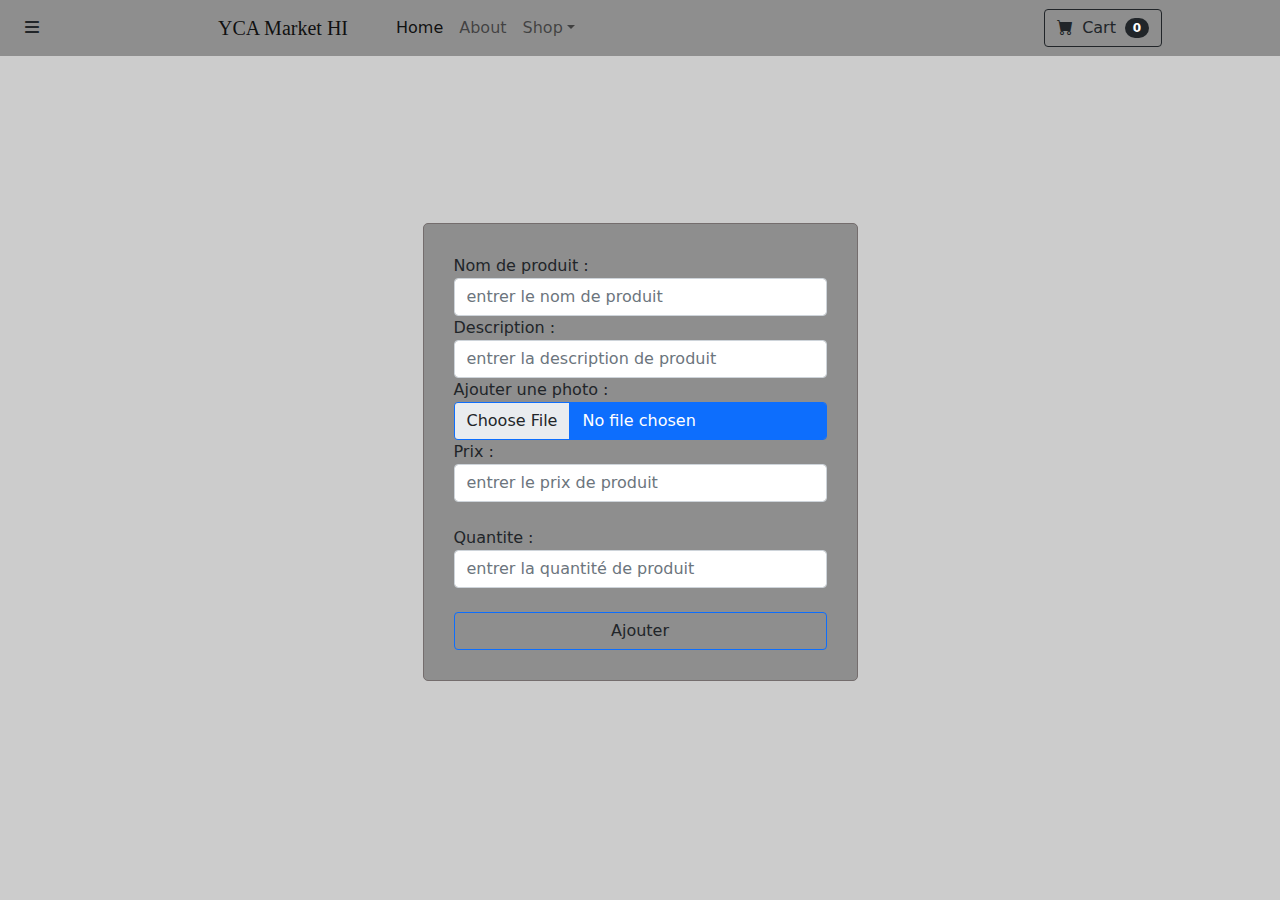
==== admin.html @ 6836289b "ajout script addProduct" ====
<!DOCTYPE html>
<html lang="en">
<head>
    <meta charset="UTF-8">
    <meta http-equiv="X-UA-Compatible" content="IE=edge">
    <meta name="viewport" content="width=device-width, initial-scale=1.0">
    <title>Document</title>
     <!-- Favicon-->
     <link rel="icon" type="image/x-icon" href="assets/favicon.ico" />
     <!-- Bootstrap icons-->
     <link href="https://cdn.jsdelivr.net/npm/bootstrap-icons@1.5.0/font/bootstrap-icons.css" rel="stylesheet" />
     <link rel="stylesheet" href="b">
     <!-- Core theme CSS (includes Bootstrap)-->
     <link href="css/styles.css" rel="stylesheet" />
     <link rel="stylesheet" href="index.css">
     <link rel="stylesheet" href="https://cdnjs.cloudflare.com/ajax/libs/font-awesome/6.2.1/css/all.min.css">
</head>
<body>
  
         
   
    <!-- Navigation-->
    <nav class="navbar navbar-expand-lg navbar-light ">  
        <div class="menu-btn">
        <i class="fas fa-bars"></i> 
    </div>
        <div class="container px-4 px-lg-5">
            <a class="navbar-brand " href="#!" style="margin-left: 100px; font-family: Georgia, 'Times New Roman', Times, serif;">YCA Market HI</a>
            <button class="navbar-toggler" type="button" data-bs-toggle="collapse" data-bs-target="#navbarSupportedContent" aria-controls="navbarSupportedContent" aria-expanded="false" aria-label="Toggle navigation"><span class="navbar-toggler-icon"></span></button>
            <div class="collapse navbar-collapse" id="navbarSupportedContent">
                <ul class="navbar-nav me-auto mb-2 mb-lg-0 ms-lg-4">
                    <li class="nav-item"><a class="nav-link active" aria-current="page" href="#!">Home</a></li>
                    <li class="nav-item"><a class="nav-link" href="#!">About</a></li>
                    <li class="nav-item dropdown">
                        <a class="nav-link dropdown-toggle" id="navbarDropdown" href="#" role="button" data-bs-toggle="dropdown" aria-expanded="false">Shop</a>
                        <ul class="dropdown-menu" aria-labelledby="navbarDropdown">
                            <li><a class="dropdown-item" href="#!">All Products</a></li>
                            <li><hr class="dropdown-divider" /></li>
                            <li><a class="dropdown-item" href="#!">Popular Items</a></li>
                            <li><a class="dropdown-item" href="#!">New Arrivals</a></li>
                        </ul>
                    </li>
                </ul>
                <form class="d-flex">
                    <button class="btn btn-outline-dark" type="submit">
                        <i class="bi-cart-fill me-1"></i>
                        Cart
                        <span class="badge bg-dark text-white ms-1 rounded-pill">0</span>
                    </button>
                </form>
            </div>
        </div>
    </nav>

   
    

    <div class="side-bare">
        <div class="close-btn">
<i class="fas fa-times"></i>        
</div>
        <div class="menu">
            <img src="admin-png-1.png" width="150px"height="150px"class="img rounded-circle" style="margin-left: 45px;">
            <div class="item"><a href="#"><i class="fas fa-desktop"> Desktop</i></a></div>
            <div class="item">
                <a class="sub-btn"><i class="fas fa-table"> Tables <i class="fas fa-angle-right dropdown"></i></i></a>
                <div class="sub-menu">
                    <a href="#" class="sub-item">sub-item 01</a>
                    <a href="#" class="sub-item">sub-item 02</a>
                    <a href="#" class="sub-item">sub-item 03</a>

                </div>
            </div>
            <div class="item"><a href="#"><i class="fas fa-cogs">  Seting</i></a></div>
            <div class="item"><a href="#"><i class="fas fa-info-circle"> About</i></a></div>
        </div>
    </div>          

        <section id="section2">
        <form action="./php/addProduct.php" id="form1" method="post" enctype="multipart/form-data">
        <div class="form-group">    
             <label for="">Nom de produit :</label> 
       <input type="text" placeholder="entrer le nom de produit" class="form-control" name="nom">
    </div>
       
       <div class="formm-group"> 
        <label for="">Description :</label>
        <input type="text" placeholder="entrer la description de produit" class="form-control" name="description">
    </div>
    <div class="formm-group"> 
        <label for="">Ajouter une photo :</label>
        <input type="file" class="form-control btn-primary" name="image">
    </div>
      
        <div class="form-group">       
             <label for="">Prix :</label>
            <input type="number" placeholder="entrer le prix de produit" class="form-control" name="prix"><br>
            </div>
            <div class="form-group">       
                <label for="">Quantite :</label>
               <input type="number" placeholder="entrer la quantité de produit" class="form-control" name="quantite"><br>
               </div>
         <div class="form-group"> 
            <input type="submit" value="Ajouter" class="form-control btn btn-outline-primary text-dark"  name="submit">
        </div>

       
    </form>
</section>

    


  
        <script src="jquery.min.js"></script>
    <script src="admin.js"></script>
</body>
</html>
---- index.css ----
*{
    margin: 0;
    padding:0 ;
    box-sizing: border-box ;

}





h3{
    margin-left: 250%;
    margin-top: 5px;
    font-family: Impact, 'Arial Narrow Bold', sans-serif;
    font-weight: 500;
    font-style:oblique ;
}
nav{
    background-color: rgb(0,0,0,0.3);

}
#section1{
    text-align: center;
    text-decoration: underline;
    border: 1px dotted black;
    height: 89vh;
    background-color: black;

} 





#form1{

    border: 1px solid rgb(116, 109, 109);
  padding: 30px;
   border-radius: 5px;
   background-color: rgb(0,0,0,0.3);

  }
body{
    background-color: rgb(0,0,0,0.2);
    min-height: 100vh;
    background-size: cover;
    background-position: center;

}

#section2{
    height: 88vh;
    display:flex;
    background-size: cover;
    justify-content: center;
     align-items: center; 
}

input :hover{
    border: 1px solid rgb(235, 235, 235);

}
.menu-btn{
position: absolute;
margin-left: 25px;
margin-right: 150px;
padding: 0;
cursor: pointer;
}
.side-bare.active{
    left: 0;
}
.menu-btn:hover{
    color:white;
}
.side-bare{
    background-color: rgb(142, 142, 142);
    width: 250px;
    height: 100vh;
    position: fixed;
    top: 0;
    left: -100%;
    overflow-y: auto;
}
.side-bare .menu{

width: 100%;
margin-top: 80px;

}
.side-bare .menu .item{
    position: relative;
    cursor: pointer;
}
.side-bare .menu .item a{
    color: #fff;
margin-left: 25px;
    font-size: 16px;
    text-decoration: none;
    display: block;
    padding: 5px 30px;
    line-height: 40px;
}
.side-bare .menu .item a:hover{
    background: #e28743;
    transition: 0.3s ease;
}
.side-bare .menu .item a i{
    margin-right: 20px;
}
.side-bare .menu .item a .dropdown{
    position: absolute;
    right: 0;
    transition: 0.3s ease;
}
.side-bare .menu .item .sub-menu{
    background:rgba(255, 255, 255, 0.1) ;
    display: none;
}
.side-bare .menu .item .sub-menu a{
    padding-left: 60px;
}

.rotate{
    transform: rotate(90deg);
}
.close-btn{
    position: absolute;
    color: white;
    font-size: 20px;
    right: 0;
    margin: 15px;
    cursor: pointer;
}
.foter{
    width: 100%;
    height: 100px;
    background-color: rgb(142, 142, 142);

}
.foter a{
margin-left: 50px;
}
.foter a i{
    margin-top: 70px;
    font-size:x-large;
    margin-left: 250px;
    color: black;
}
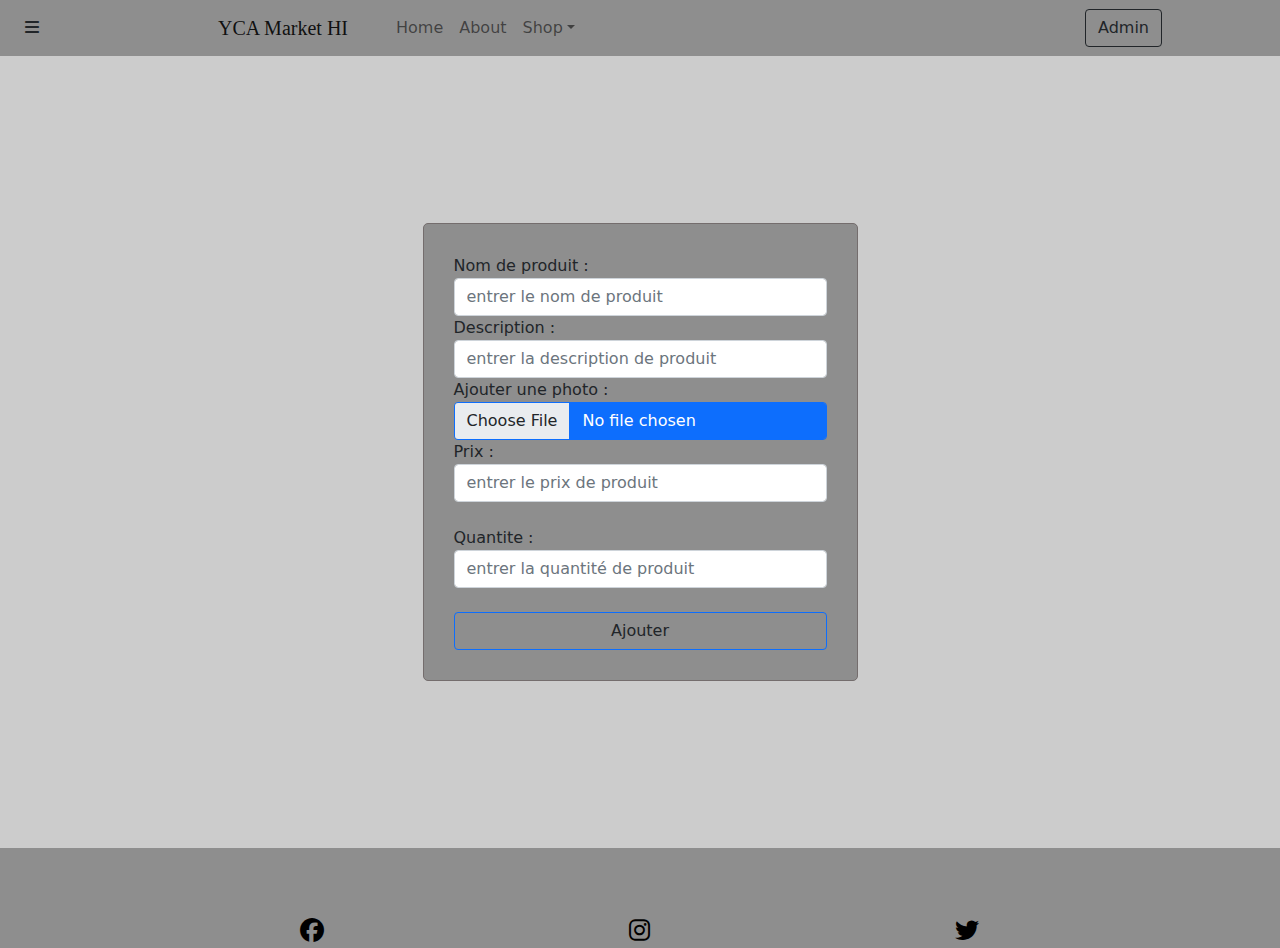
==== commit 506b6158: "Merge branch 'c'" ====
--- a/admin.html
+++ b/admin.html
@@ -25,11 +25,11 @@
         <i class="fas fa-bars"></i> 
     </div>
         <div class="container px-4 px-lg-5">
-            <a class="navbar-brand " href="#!" style="margin-left: 100px; font-family: Georgia, 'Times New Roman', Times, serif;">YCA Market HI</a>
+            <a class="navbar-brand "  style="margin-left: 100px; font-family: Georgia, 'Times New Roman', Times, serif;">YCA Market HI</a>
             <button class="navbar-toggler" type="button" data-bs-toggle="collapse" data-bs-target="#navbarSupportedContent" aria-controls="navbarSupportedContent" aria-expanded="false" aria-label="Toggle navigation"><span class="navbar-toggler-icon"></span></button>
             <div class="collapse navbar-collapse" id="navbarSupportedContent">
                 <ul class="navbar-nav me-auto mb-2 mb-lg-0 ms-lg-4">
-                    <li class="nav-item"><a class="nav-link active" aria-current="page" href="#!">Home</a></li>
+                    <li class="nav-item"><a class="nav-link" aria-current="page" href="#!">Home</a></li>
                     <li class="nav-item"><a class="nav-link" href="#!">About</a></li>
                     <li class="nav-item dropdown">
                         <a class="nav-link dropdown-toggle" id="navbarDropdown" href="#" role="button" data-bs-toggle="dropdown" aria-expanded="false">Shop</a>
@@ -43,9 +43,7 @@
                 </ul>
                 <form class="d-flex">
                     <button class="btn btn-outline-dark" type="submit">
-                        <i class="bi-cart-fill me-1"></i>
-                        Cart
-                        <span class="badge bg-dark text-white ms-1 rounded-pill">0</span>
+                        Admin
                     </button>
                 </form>
             </div>
@@ -61,7 +59,7 @@
 </div>
         <div class="menu">
             <img src="admin-png-1.png" width="150px"height="150px"class="img rounded-circle" style="margin-left: 45px;">
-            <div class="item"><a href="#"><i class="fas fa-desktop"> Desktop</i></a></div>
+            <div class="item"><a href="#"><i class="fas fa-desktop"> Dashbord</i></a></div>
             <div class="item">
                 <a class="sub-btn"><i class="fas fa-table"> Tables <i class="fas fa-angle-right dropdown"></i></i></a>
                 <div class="sub-menu">
@@ -108,7 +106,13 @@
     </form>
 </section>
 
-    
+    <footer class="foter">
+        <div class="media-icons">
+<a href="#"><i class="fab fa-facebook"></i></a>
+<a href="#"><i class="fab fa-instagram"></i></a>
+<a href="#"><i class="fab fa-twitter"></i></a>
+        </div>
+    </footer>
 
 
   
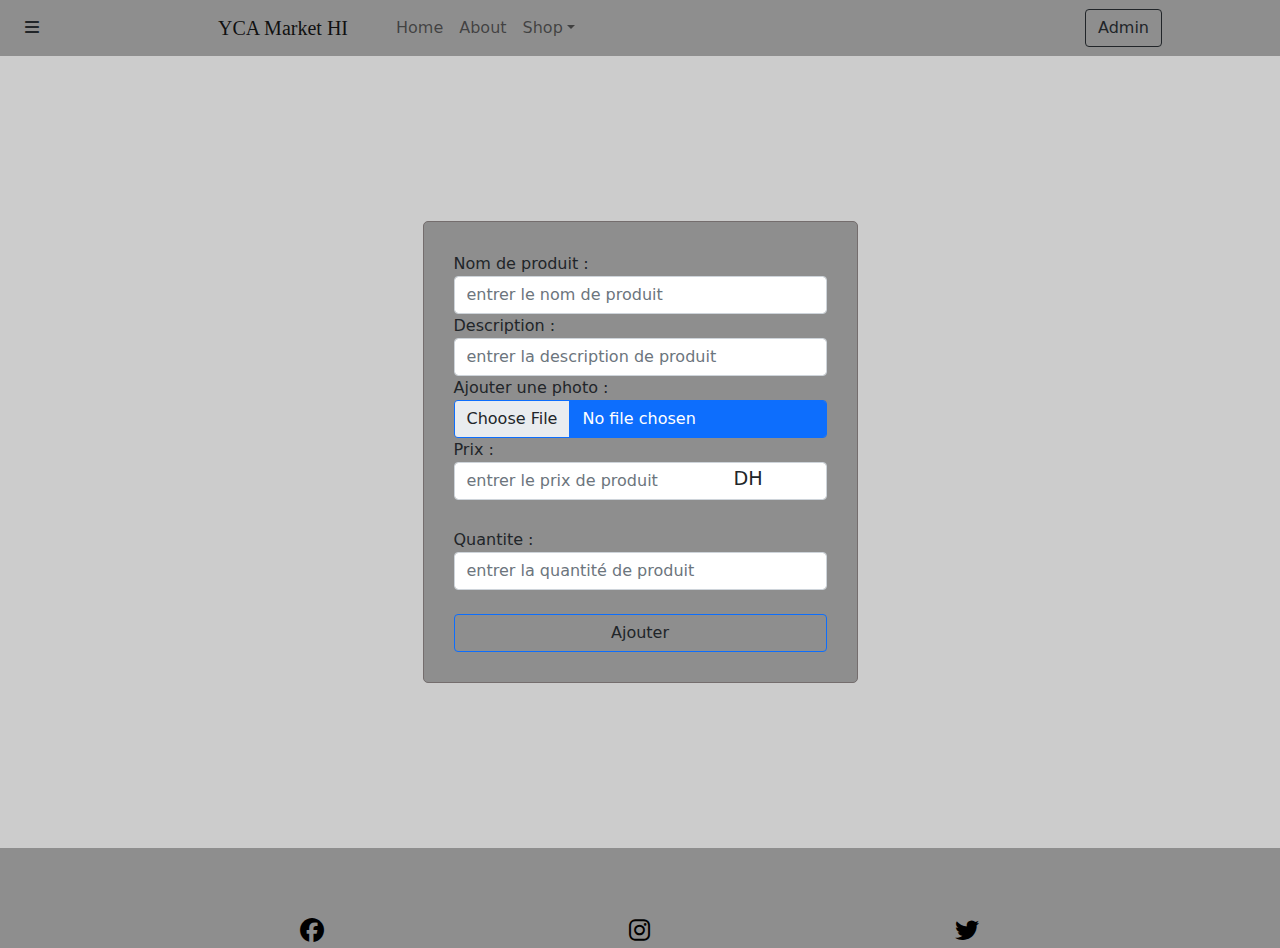
==== commit 0019e0ae: "dh" ====
--- a/admin.html
+++ b/admin.html
@@ -92,7 +92,7 @@
       
         <div class="form-group">       
              <label for="">Prix :</label>
-            <input type="number" placeholder="entrer le prix de produit" class="form-control" name="prix"><br>
+            <input type="number" placeholder="entrer le prix de produit" class="form-control" name="prix"><span class="DH">DH</span><br>
             </div>
             <div class="form-group">       
                 <label for="">Quantite :</label>
--- a/index.css
+++ b/index.css
@@ -148,3 +148,10 @@
     margin-left: 250px;
     color: black;
 }
+.DH{
+    display: inline-block;
+    position: relative;
+    top: -35px;
+    margin-left: 280px;
+    font-size: larger;
+}
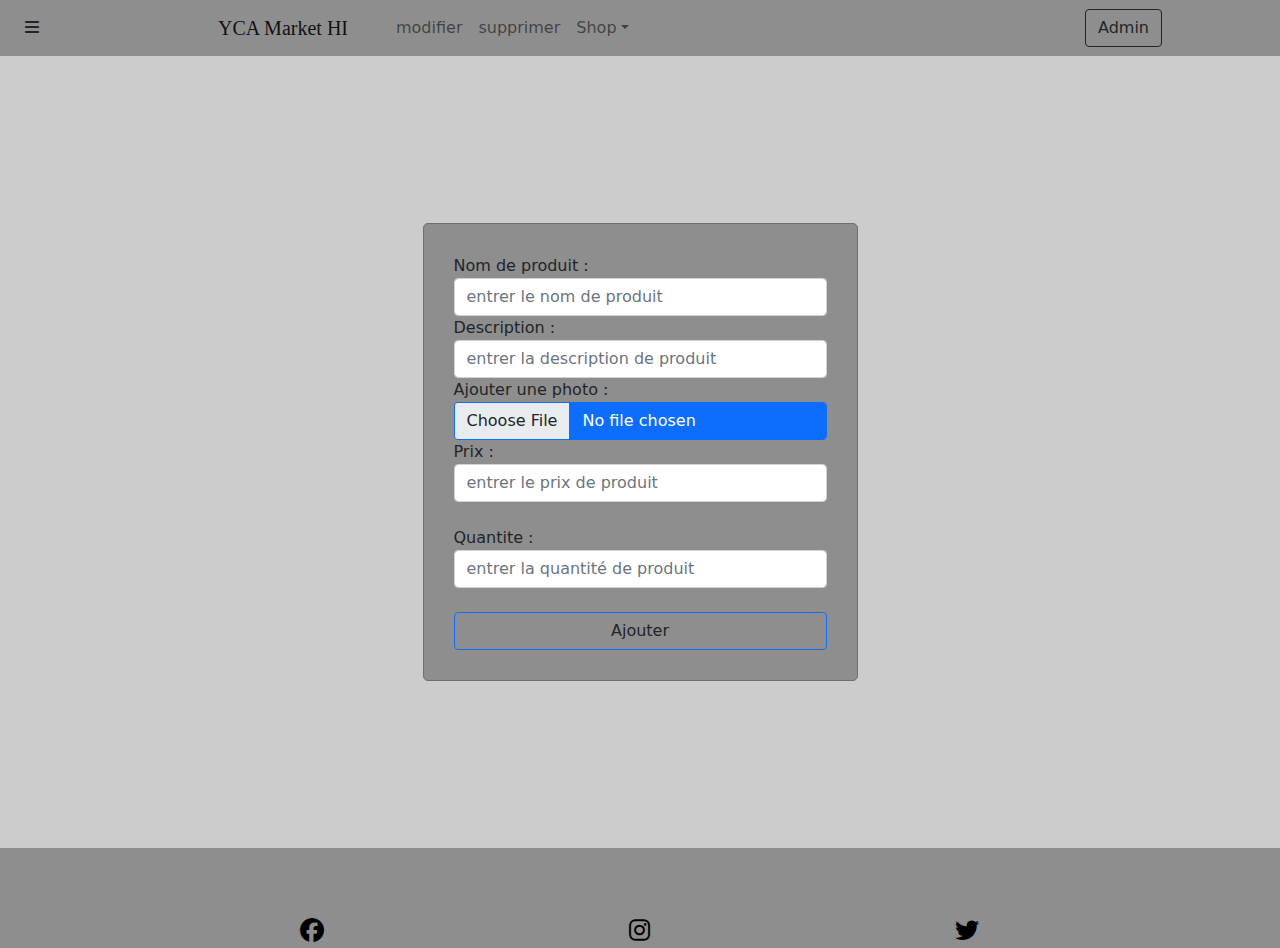
==== commit cf460175: "merge from branch adnan" ====
--- a/admin.html
+++ b/admin.html
@@ -29,8 +29,8 @@
             <button class="navbar-toggler" type="button" data-bs-toggle="collapse" data-bs-target="#navbarSupportedContent" aria-controls="navbarSupportedContent" aria-expanded="false" aria-label="Toggle navigation"><span class="navbar-toggler-icon"></span></button>
             <div class="collapse navbar-collapse" id="navbarSupportedContent">
                 <ul class="navbar-nav me-auto mb-2 mb-lg-0 ms-lg-4">
-                    <li class="nav-item"><a class="nav-link" aria-current="page" href="#!">Home</a></li>
-                    <li class="nav-item"><a class="nav-link" href="#!">About</a></li>
+                    <li class="nav-item"><a class="nav-link" aria-current="page" href="#!">modifier</a></li>
+                    <li class="nav-item"><a class="nav-link" href="adminsupp.php">supprimer</a></li>
                     <li class="nav-item dropdown">
                         <a class="nav-link dropdown-toggle" id="navbarDropdown" href="#" role="button" data-bs-toggle="dropdown" aria-expanded="false">Shop</a>
                         <ul class="dropdown-menu" aria-labelledby="navbarDropdown">
@@ -92,7 +92,7 @@
       
         <div class="form-group">       
              <label for="">Prix :</label>
-            <input type="number" placeholder="entrer le prix de produit" class="form-control" name="prix"><span class="DH">DH</span><br>
+            <input type="number" placeholder="entrer le prix de produit" class="form-control" name="prix"><br>
             </div>
             <div class="form-group">       
                 <label for="">Quantite :</label>
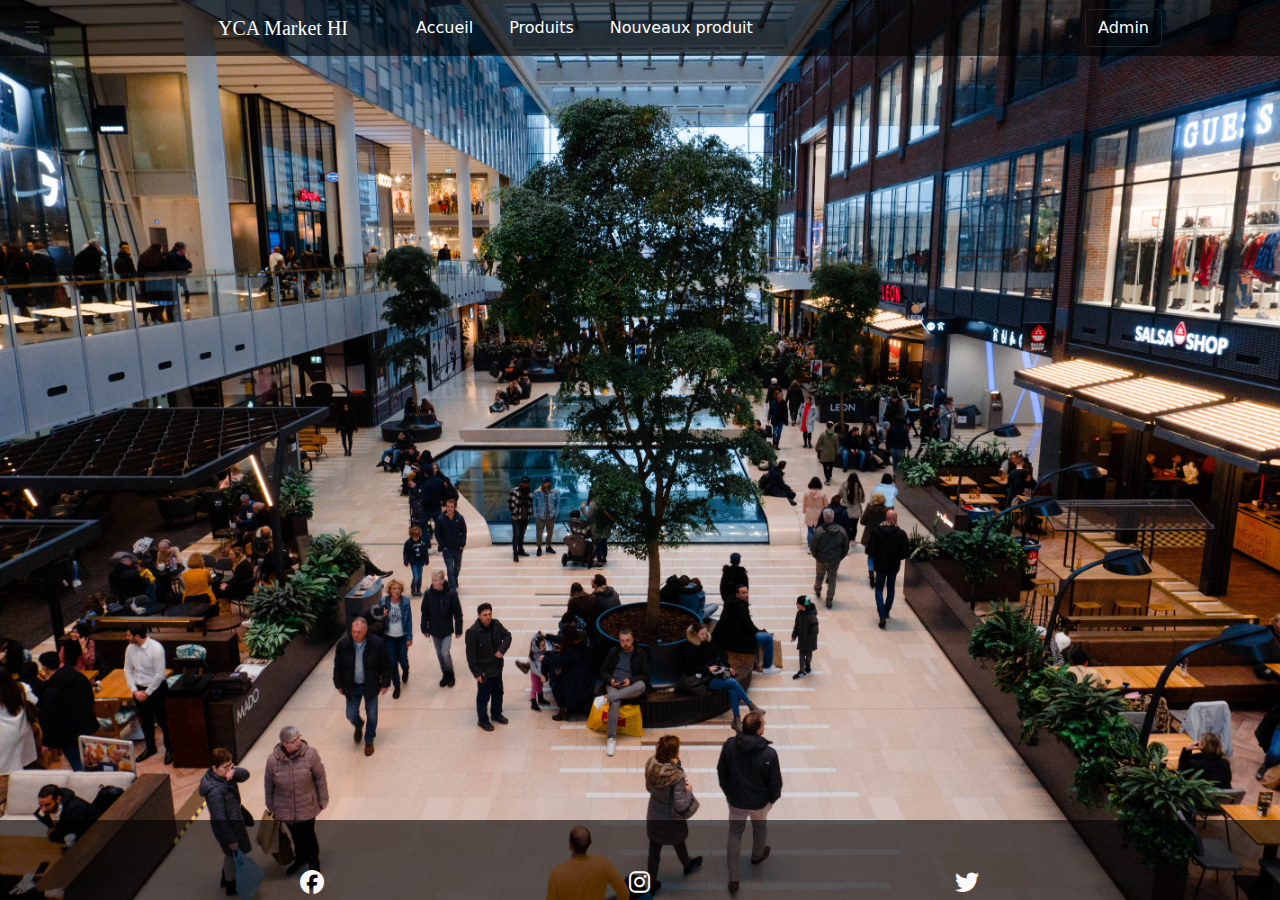
==== commit 7021286c: "style admin" ====
--- a/admin.html
+++ b/admin.html
@@ -20,30 +20,25 @@
          
    
     <!-- Navigation-->
-    <nav class="navbar navbar-expand-lg navbar-light ">  
+    <nav class="navbar navbar-expand-lg navbar-light  ">  
         <div class="menu-btn">
         <i class="fas fa-bars"></i> 
     </div>
         <div class="container px-4 px-lg-5">
-            <a class="navbar-brand "  style="margin-left: 100px; font-family: Georgia, 'Times New Roman', Times, serif;">YCA Market HI</a>
+            <a class="navbar-brand "  style="margin-left: 100px; font-family: Georgia, 'Times New Roman', Times, serif; color: white;">YCA Market HI</a>
             <button class="navbar-toggler" type="button" data-bs-toggle="collapse" data-bs-target="#navbarSupportedContent" aria-controls="navbarSupportedContent" aria-expanded="false" aria-label="Toggle navigation"><span class="navbar-toggler-icon"></span></button>
             <div class="collapse navbar-collapse" id="navbarSupportedContent">
-                <ul class="navbar-nav me-auto mb-2 mb-lg-0 ms-lg-4">
-                    <li class="nav-item"><a class="nav-link" aria-current="page" href="#!">modifier</a></li>
-                    <li class="nav-item"><a class="nav-link" href="adminsupp.php">supprimer</a></li>
+                <ul class="navbar-nav me-auto mb-2 mb-lg-0 ms-lg-4" ">
+                    <li class="nav-item"><a class="nav-link" aria-current="page" href="http://127.0.0.1:5500/index.html" style="color: white;">Accueil</a></li>
+                    <li class="nav-item"><a class="nav-link" href="#!" style="color: white;">Produits</a></li>
                     <li class="nav-item dropdown">
-                        <a class="nav-link dropdown-toggle" id="navbarDropdown" href="#" role="button" data-bs-toggle="dropdown" aria-expanded="false">Shop</a>
-                        <ul class="dropdown-menu" aria-labelledby="navbarDropdown">
-                            <li><a class="dropdown-item" href="#!">All Products</a></li>
-                            <li><hr class="dropdown-divider" /></li>
-                            <li><a class="dropdown-item" href="#!">Popular Items</a></li>
-                            <li><a class="dropdown-item" href="#!">New Arrivals</a></li>
-                        </ul>
+                        <a class="nav-link" id="buton" href="#" role="button" style="color: white;" >Nouveaux produit</a>
+                        
                     </li>
                 </ul>
                 <form class="d-flex">
                     <button class="btn btn-outline-dark" type="submit">
-                        Admin
+                        <a href="http://127.0.0.1:5500/admin.html" class="admin">Admin</a>
                     </button>
                 </form>
             </div>
@@ -92,7 +87,7 @@
       
         <div class="form-group">       
              <label for="">Prix :</label>
-            <input type="number" placeholder="entrer le prix de produit" class="form-control" name="prix"><br>
+            <input type="number" placeholder="entrer le prix de produit" class="form-control" name="prix"><span class="DH">DH</span><br>
             </div>
             <div class="form-group">       
                 <label for="">Quantite :</label>
@@ -106,14 +101,16 @@
     </form>
 </section>
 
+  
     <footer class="foter">
         <div class="media-icons">
 <a href="#"><i class="fab fa-facebook"></i></a>
 <a href="#"><i class="fab fa-instagram"></i></a>
 <a href="#"><i class="fab fa-twitter"></i></a>
-        </div>
+        
     </footer>
 
+    
 
   
         <script src="jquery.min.js"></script>
--- a/index.css
+++ b/index.css
@@ -20,6 +20,9 @@
     background-color: rgb(0,0,0,0.3);
 
 }
+li{
+    margin-left: 20px;
+}
 #section1{
     text-align: center;
     text-decoration: underline;
@@ -28,6 +31,12 @@
     background-color: black;
 
 } 
+.admin{
+text-decoration: none;
+color: rgb(255, 255, 255);
+}
+nav{   background-color: rgb(0,0,0,0.6);
+}
 
 
 
@@ -38,15 +47,16 @@
     border: 1px solid rgb(116, 109, 109);
   padding: 30px;
    border-radius: 5px;
-   background-color: rgb(0,0,0,0.3);
-
+   background-color: rgb(0,0,0,0.6);
   }
 body{
     background-color: rgb(0,0,0,0.2);
     min-height: 100vh;
     background-size: cover;
     background-position: center;
-
+    display: flex;
+    flex-direction: column;
+    background-image: url(kleomenis-spyroglou-ElX8Lc-FYjw-unsplash.jpg);
 }
 
 #section2{
@@ -75,7 +85,7 @@
     color:white;
 }
 .side-bare{
-    background-color: rgb(142, 142, 142);
+    background-color: rgb(0,0,0,0.6);
     width: 250px;
     height: 100vh;
     position: fixed;
@@ -135,18 +145,19 @@
 }
 .foter{
     width: 100%;
-    height: 100px;
-    background-color: rgb(142, 142, 142);
-
+    height: 80px;
+    background-color: rgb(0,0,0,0.6);
+    margin-top: auto;
 }
 .foter a{
 margin-left: 50px;
+
 }
 .foter a i{
-    margin-top: 70px;
+    margin-top: 50px;
     font-size:x-large;
     margin-left: 250px;
-    color: black;
+    color: rgb(255, 250, 250);
 }
 .DH{
     display: inline-block;
@@ -155,3 +166,6 @@
     margin-left: 280px;
     font-size: larger;
 }
+label{
+    color: white;
+}
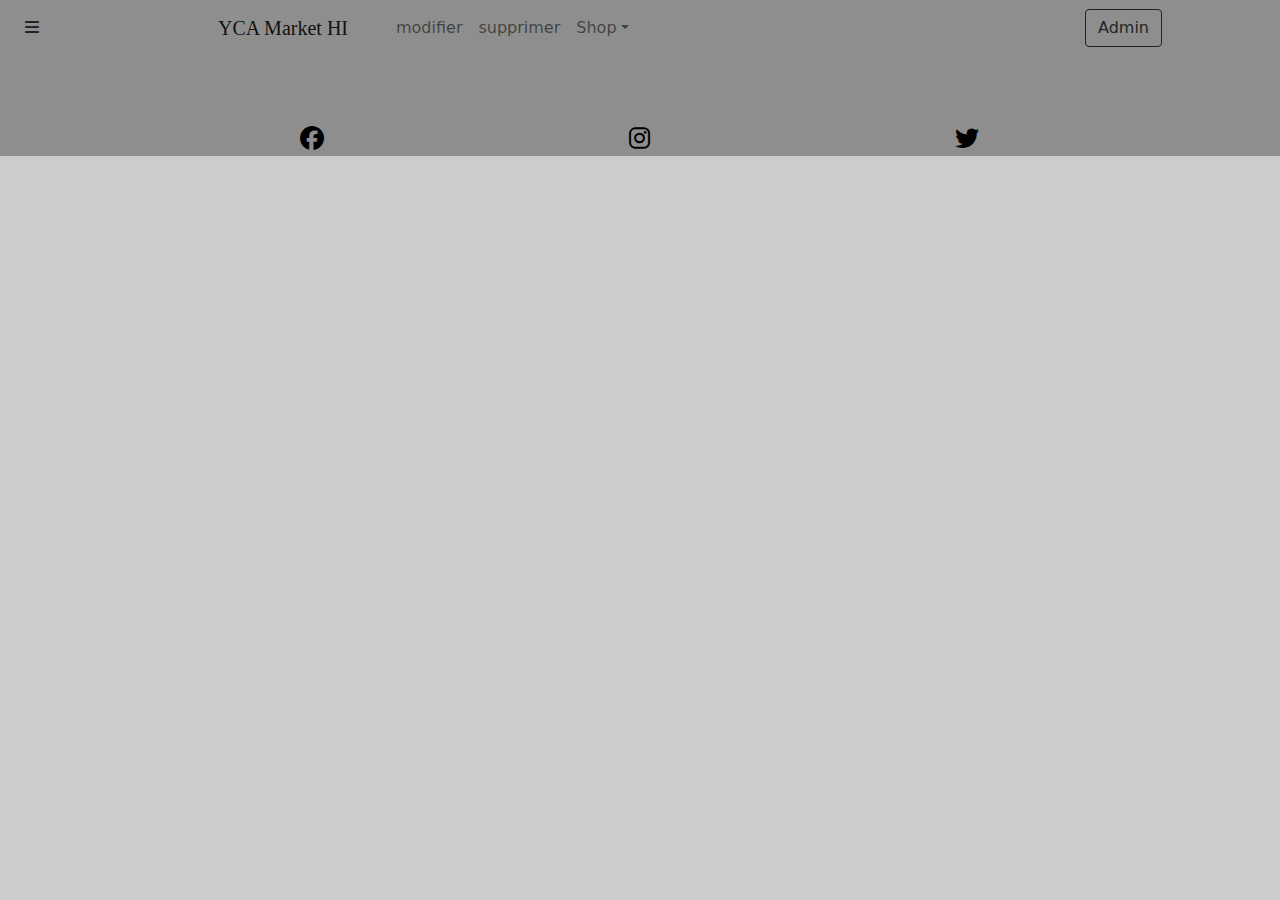
==== commit eec819ea: "Merge branch 'main' of https://github.com/novoSoftEng/Mini-Market" ====
--- a/admin.html
+++ b/admin.html
@@ -20,25 +20,30 @@
          
    
     <!-- Navigation-->
-    <nav class="navbar navbar-expand-lg navbar-light  ">  
+    <nav class="navbar navbar-expand-lg navbar-light ">  
         <div class="menu-btn">
         <i class="fas fa-bars"></i> 
     </div>
         <div class="container px-4 px-lg-5">
-            <a class="navbar-brand "  style="margin-left: 100px; font-family: Georgia, 'Times New Roman', Times, serif; color: white;">YCA Market HI</a>
+            <a class="navbar-brand "  style="margin-left: 100px; font-family: Georgia, 'Times New Roman', Times, serif;">YCA Market HI</a>
             <button class="navbar-toggler" type="button" data-bs-toggle="collapse" data-bs-target="#navbarSupportedContent" aria-controls="navbarSupportedContent" aria-expanded="false" aria-label="Toggle navigation"><span class="navbar-toggler-icon"></span></button>
             <div class="collapse navbar-collapse" id="navbarSupportedContent">
-                <ul class="navbar-nav me-auto mb-2 mb-lg-0 ms-lg-4" ">
-                    <li class="nav-item"><a class="nav-link" aria-current="page" href="http://127.0.0.1:5500/index.html" style="color: white;">Accueil</a></li>
-                    <li class="nav-item"><a class="nav-link" href="#!" style="color: white;">Produits</a></li>
+                <ul class="navbar-nav me-auto mb-2 mb-lg-0 ms-lg-4">
+                    <li class="nav-item"><a class="nav-link" aria-current="page" href="#!">modifier</a></li>
+                    <li class="nav-item"><a class="nav-link" href="adminsupp.php">supprimer</a></li>
                     <li class="nav-item dropdown">
-                        <a class="nav-link" id="buton" href="#" role="button" style="color: white;" >Nouveaux produit</a>
-                        
+                        <a class="nav-link dropdown-toggle" id="navbarDropdown" href="#" role="button" data-bs-toggle="dropdown" aria-expanded="false">Shop</a>
+                        <ul class="dropdown-menu" aria-labelledby="navbarDropdown">
+                            <li><a class="dropdown-item" href="#!">All Products</a></li>
+                            <li><hr class="dropdown-divider" /></li>
+                            <li><a class="dropdown-item" href="#!">Popular Items</a></li>
+                            <li><a class="dropdown-item" href="#!">New Arrivals</a></li>
+                        </ul>
                     </li>
                 </ul>
                 <form class="d-flex">
                     <button class="btn btn-outline-dark" type="submit">
-                        <a href="http://127.0.0.1:5500/admin.html" class="admin">Admin</a>
+                        Admin
                     </button>
                 </form>
             </div>
@@ -101,16 +106,14 @@
     </form>
 </section>
 
-  
     <footer class="foter">
         <div class="media-icons">
 <a href="#"><i class="fab fa-facebook"></i></a>
 <a href="#"><i class="fab fa-instagram"></i></a>
 <a href="#"><i class="fab fa-twitter"></i></a>
-        
+        </div>
     </footer>
 
-    
 
   
         <script src="jquery.min.js"></script>
--- a/index.css
+++ b/index.css
@@ -20,9 +20,6 @@
     background-color: rgb(0,0,0,0.3);
 
 }
-li{
-    margin-left: 20px;
-}
 #section1{
     text-align: center;
     text-decoration: underline;
@@ -31,12 +28,6 @@
     background-color: black;
 
 } 
-.admin{
-text-decoration: none;
-color: rgb(255, 255, 255);
-}
-nav{   background-color: rgb(0,0,0,0.6);
-}
 
 
 
@@ -47,16 +38,15 @@
     border: 1px solid rgb(116, 109, 109);
   padding: 30px;
    border-radius: 5px;
-   background-color: rgb(0,0,0,0.6);
+   background-color: rgb(0,0,0,0.3);
+
   }
 body{
     background-color: rgb(0,0,0,0.2);
     min-height: 100vh;
     background-size: cover;
     background-position: center;
-    display: flex;
-    flex-direction: column;
-    background-image: url(kleomenis-spyroglou-ElX8Lc-FYjw-unsplash.jpg);
+
 }
 
 #section2{
@@ -85,7 +75,7 @@
     color:white;
 }
 .side-bare{
-    background-color: rgb(0,0,0,0.6);
+    background-color: rgb(142, 142, 142);
     width: 250px;
     height: 100vh;
     position: fixed;
@@ -145,19 +135,18 @@
 }
 .foter{
     width: 100%;
-    height: 80px;
-    background-color: rgb(0,0,0,0.6);
-    margin-top: auto;
+    height: 100px;
+    background-color: rgb(142, 142, 142);
+
 }
 .foter a{
 margin-left: 50px;
-
 }
 .foter a i{
-    margin-top: 50px;
+    margin-top: 70px;
     font-size:x-large;
     margin-left: 250px;
-    color: rgb(255, 250, 250);
+    color: black;
 }
 .DH{
     display: inline-block;
@@ -166,6 +155,3 @@
     margin-left: 280px;
     font-size: larger;
 }
-label{
-    color: white;
-}
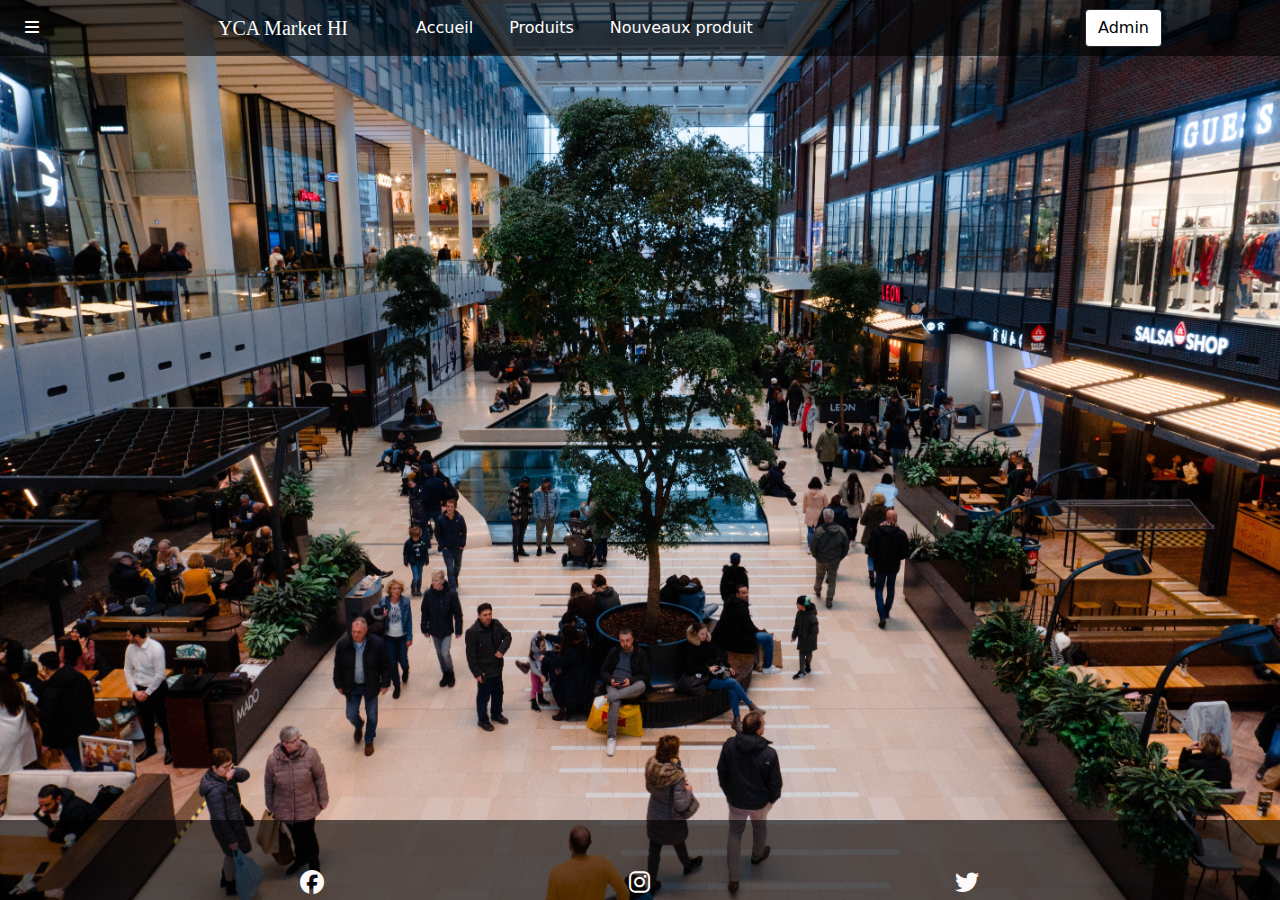
==== commit e5b6449b: "style" ====
--- a/admin.html
+++ b/admin.html
@@ -20,30 +20,25 @@
          
    
     <!-- Navigation-->
-    <nav class="navbar navbar-expand-lg navbar-light ">  
-        <div class="menu-btn">
+    <nav class="navbar navbar-expand-lg navbar-light  ">  
+        <div class="menu-btn text-white">
         <i class="fas fa-bars"></i> 
     </div>
         <div class="container px-4 px-lg-5">
-            <a class="navbar-brand "  style="margin-left: 100px; font-family: Georgia, 'Times New Roman', Times, serif;">YCA Market HI</a>
+            <a class="navbar-brand "  style="margin-left: 100px; font-family: Georgia, 'Times New Roman', Times, serif; color: white;">YCA Market HI</a>
             <button class="navbar-toggler" type="button" data-bs-toggle="collapse" data-bs-target="#navbarSupportedContent" aria-controls="navbarSupportedContent" aria-expanded="false" aria-label="Toggle navigation"><span class="navbar-toggler-icon"></span></button>
             <div class="collapse navbar-collapse" id="navbarSupportedContent">
-                <ul class="navbar-nav me-auto mb-2 mb-lg-0 ms-lg-4">
-                    <li class="nav-item"><a class="nav-link" aria-current="page" href="#!">modifier</a></li>
-                    <li class="nav-item"><a class="nav-link" href="adminsupp.php">supprimer</a></li>
+                <ul class="navbar-nav me-auto mb-2 mb-lg-0 ms-lg-4" ">
+                    <li class="nav-item"><a class="nav-link" aria-current="page" href="http://127.0.0.1:5500/index.html" style="color: white; ">Accueil</a></li>
+                    <li class="nav-item"><a class="nav-link" href="#!" style="color: white;">Produits</a></li>
                     <li class="nav-item dropdown">
-                        <a class="nav-link dropdown-toggle" id="navbarDropdown" href="#" role="button" data-bs-toggle="dropdown" aria-expanded="false">Shop</a>
-                        <ul class="dropdown-menu" aria-labelledby="navbarDropdown">
-                            <li><a class="dropdown-item" href="#!">All Products</a></li>
-                            <li><hr class="dropdown-divider" /></li>
-                            <li><a class="dropdown-item" href="#!">Popular Items</a></li>
-                            <li><a class="dropdown-item" href="#!">New Arrivals</a></li>
-                        </ul>
+                        <a class="nav-link" id="buton" href="#" role="button" style="color: white;" >Nouveaux produit</a>
+                        
                     </li>
                 </ul>
                 <form class="d-flex">
-                    <button class="btn btn-outline-dark" type="submit">
-                        Admin
+                    <button class="btn btn-outline-dark bg-body" type="submit">
+                        <a href="http://127.0.0.1:5500/admin.html" class="admin">Admin</a>
                     </button>
                 </form>
             </div>
@@ -99,21 +94,23 @@
                <input type="number" placeholder="entrer la quantité de produit" class="form-control" name="quantite"><br>
                </div>
          <div class="form-group"> 
-            <input type="submit" value="Ajouter" class="form-control btn btn-outline-primary text-dark"  name="submit">
+            <input type="submit" value="Ajouter" class="form-control btn btn-outline-primary text-white"  name="submit">
         </div>
 
        
     </form>
 </section>
 
+  
     <footer class="foter">
         <div class="media-icons">
 <a href="#"><i class="fab fa-facebook"></i></a>
 <a href="#"><i class="fab fa-instagram"></i></a>
 <a href="#"><i class="fab fa-twitter"></i></a>
-        </div>
+        
     </footer>
 
+    
 
   
         <script src="jquery.min.js"></script>
--- a/index.css
+++ b/index.css
@@ -20,6 +20,9 @@
     background-color: rgb(0,0,0,0.3);
 
 }
+li{
+    margin-left: 20px;
+}
 #section1{
     text-align: center;
     text-decoration: underline;
@@ -28,6 +31,12 @@
     background-color: black;
 
 } 
+.admin{
+text-decoration: none;
+color: rgb(0, 0, 0);
+}
+nav{   background-color: rgb(0,0,0,0.6);
+}
 
 
 
@@ -38,15 +47,16 @@
     border: 1px solid rgb(116, 109, 109);
   padding: 30px;
    border-radius: 5px;
-   background-color: rgb(0,0,0,0.3);
-
+   background-color: rgb(0,0,0,0.6);
   }
 body{
     background-color: rgb(0,0,0,0.2);
     min-height: 100vh;
     background-size: cover;
     background-position: center;
-
+    display: flex;
+    flex-direction: column;
+    background-image: url(kleomenis-spyroglou-ElX8Lc-FYjw-unsplash.jpg);
 }
 
 #section2{
@@ -72,10 +82,11 @@
     left: 0;
 }
 .menu-btn:hover{
-    color:white;
+    color: blue;
+    
 }
 .side-bare{
-    background-color: rgb(142, 142, 142);
+    background-color: rgb(0,0,0,0.6);
     width: 250px;
     height: 100vh;
     position: fixed;
@@ -135,18 +146,19 @@
 }
 .foter{
     width: 100%;
-    height: 100px;
-    background-color: rgb(142, 142, 142);
-
+    height: 80px;
+    background-color: rgb(0,0,0,0.6);
+    margin-top: auto;
 }
 .foter a{
 margin-left: 50px;
+
 }
 .foter a i{
-    margin-top: 70px;
+    margin-top: 50px;
     font-size:x-large;
     margin-left: 250px;
-    color: black;
+    color: rgb(255, 250, 250);
 }
 .DH{
     display: inline-block;
@@ -155,3 +167,6 @@
     margin-left: 280px;
     font-size: larger;
 }
+label{
+    color: white;
+}
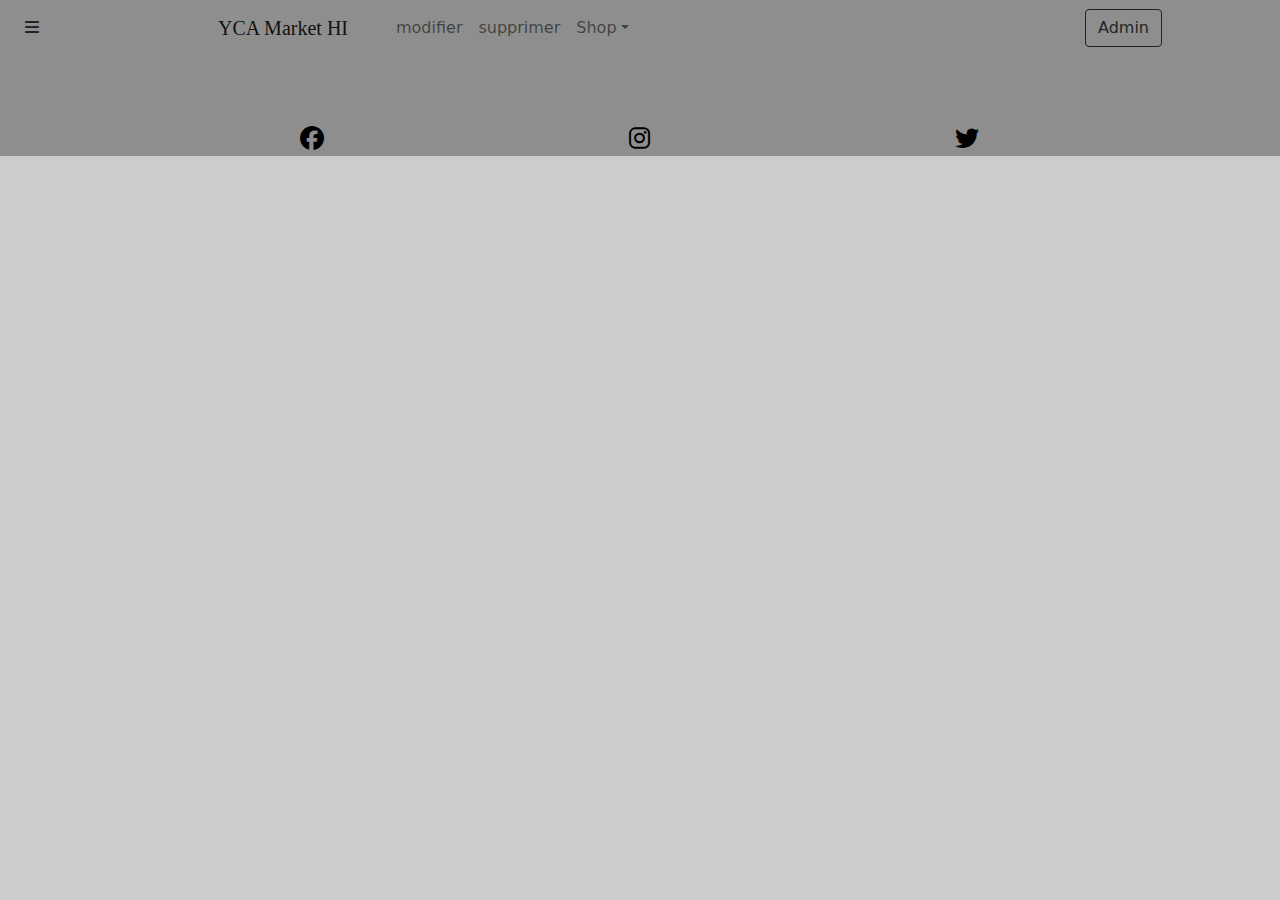
==== commit e11c4e1c: "Merge branch 'main' into c Merge branch 'main' into c" ====
--- a/admin.html
+++ b/admin.html
@@ -20,25 +20,30 @@
          
    
     <!-- Navigation-->
-    <nav class="navbar navbar-expand-lg navbar-light  ">  
-        <div class="menu-btn text-white">
+    <nav class="navbar navbar-expand-lg navbar-light ">  
+        <div class="menu-btn">
         <i class="fas fa-bars"></i> 
     </div>
         <div class="container px-4 px-lg-5">
-            <a class="navbar-brand "  style="margin-left: 100px; font-family: Georgia, 'Times New Roman', Times, serif; color: white;">YCA Market HI</a>
+            <a class="navbar-brand "  style="margin-left: 100px; font-family: Georgia, 'Times New Roman', Times, serif;">YCA Market HI</a>
             <button class="navbar-toggler" type="button" data-bs-toggle="collapse" data-bs-target="#navbarSupportedContent" aria-controls="navbarSupportedContent" aria-expanded="false" aria-label="Toggle navigation"><span class="navbar-toggler-icon"></span></button>
             <div class="collapse navbar-collapse" id="navbarSupportedContent">
-                <ul class="navbar-nav me-auto mb-2 mb-lg-0 ms-lg-4" ">
-                    <li class="nav-item"><a class="nav-link" aria-current="page" href="http://127.0.0.1:5500/index.html" style="color: white; ">Accueil</a></li>
-                    <li class="nav-item"><a class="nav-link" href="#!" style="color: white;">Produits</a></li>
+                <ul class="navbar-nav me-auto mb-2 mb-lg-0 ms-lg-4">
+                    <li class="nav-item"><a class="nav-link" aria-current="page" href="#!">modifier</a></li>
+                    <li class="nav-item"><a class="nav-link" href="adminsupp.php">supprimer</a></li>
                     <li class="nav-item dropdown">
-                        <a class="nav-link" id="buton" href="#" role="button" style="color: white;" >Nouveaux produit</a>
-                        
+                        <a class="nav-link dropdown-toggle" id="navbarDropdown" href="#" role="button" data-bs-toggle="dropdown" aria-expanded="false">Shop</a>
+                        <ul class="dropdown-menu" aria-labelledby="navbarDropdown">
+                            <li><a class="dropdown-item" href="#!">All Products</a></li>
+                            <li><hr class="dropdown-divider" /></li>
+                            <li><a class="dropdown-item" href="#!">Popular Items</a></li>
+                            <li><a class="dropdown-item" href="#!">New Arrivals</a></li>
+                        </ul>
                     </li>
                 </ul>
                 <form class="d-flex">
-                    <button class="btn btn-outline-dark bg-body" type="submit">
-                        <a href="http://127.0.0.1:5500/admin.html" class="admin">Admin</a>
+                    <button class="btn btn-outline-dark" type="submit">
+                        Admin
                     </button>
                 </form>
             </div>
@@ -94,23 +99,21 @@
                <input type="number" placeholder="entrer la quantité de produit" class="form-control" name="quantite"><br>
                </div>
          <div class="form-group"> 
-            <input type="submit" value="Ajouter" class="form-control btn btn-outline-primary text-white"  name="submit">
+            <input type="submit" value="Ajouter" class="form-control btn btn-outline-primary text-dark"  name="submit">
         </div>
 
        
     </form>
 </section>
 
-  
     <footer class="foter">
         <div class="media-icons">
 <a href="#"><i class="fab fa-facebook"></i></a>
 <a href="#"><i class="fab fa-instagram"></i></a>
 <a href="#"><i class="fab fa-twitter"></i></a>
-        
+        </div>
     </footer>
 
-    
 
   
         <script src="jquery.min.js"></script>
--- a/index.css
+++ b/index.css
@@ -20,9 +20,6 @@
     background-color: rgb(0,0,0,0.3);
 
 }
-li{
-    margin-left: 20px;
-}
 #section1{
     text-align: center;
     text-decoration: underline;
@@ -31,12 +28,6 @@
     background-color: black;
 
 } 
-.admin{
-text-decoration: none;
-color: rgb(0, 0, 0);
-}
-nav{   background-color: rgb(0,0,0,0.6);
-}
 
 
 
@@ -47,16 +38,15 @@
     border: 1px solid rgb(116, 109, 109);
   padding: 30px;
    border-radius: 5px;
-   background-color: rgb(0,0,0,0.6);
+   background-color: rgb(0,0,0,0.3);
+
   }
 body{
     background-color: rgb(0,0,0,0.2);
     min-height: 100vh;
     background-size: cover;
     background-position: center;
-    display: flex;
-    flex-direction: column;
-    background-image: url(kleomenis-spyroglou-ElX8Lc-FYjw-unsplash.jpg);
+
 }
 
 #section2{
@@ -82,11 +72,10 @@
     left: 0;
 }
 .menu-btn:hover{
-    color: blue;
-    
+    color:white;
 }
 .side-bare{
-    background-color: rgb(0,0,0,0.6);
+    background-color: rgb(142, 142, 142);
     width: 250px;
     height: 100vh;
     position: fixed;
@@ -146,19 +135,18 @@
 }
 .foter{
     width: 100%;
-    height: 80px;
-    background-color: rgb(0,0,0,0.6);
-    margin-top: auto;
+    height: 100px;
+    background-color: rgb(142, 142, 142);
+
 }
 .foter a{
 margin-left: 50px;
-
 }
 .foter a i{
-    margin-top: 50px;
+    margin-top: 70px;
     font-size:x-large;
     margin-left: 250px;
-    color: rgb(255, 250, 250);
+    color: black;
 }
 .DH{
     display: inline-block;
@@ -167,6 +155,3 @@
     margin-left: 280px;
     font-size: larger;
 }
-label{
-    color: white;
-}
